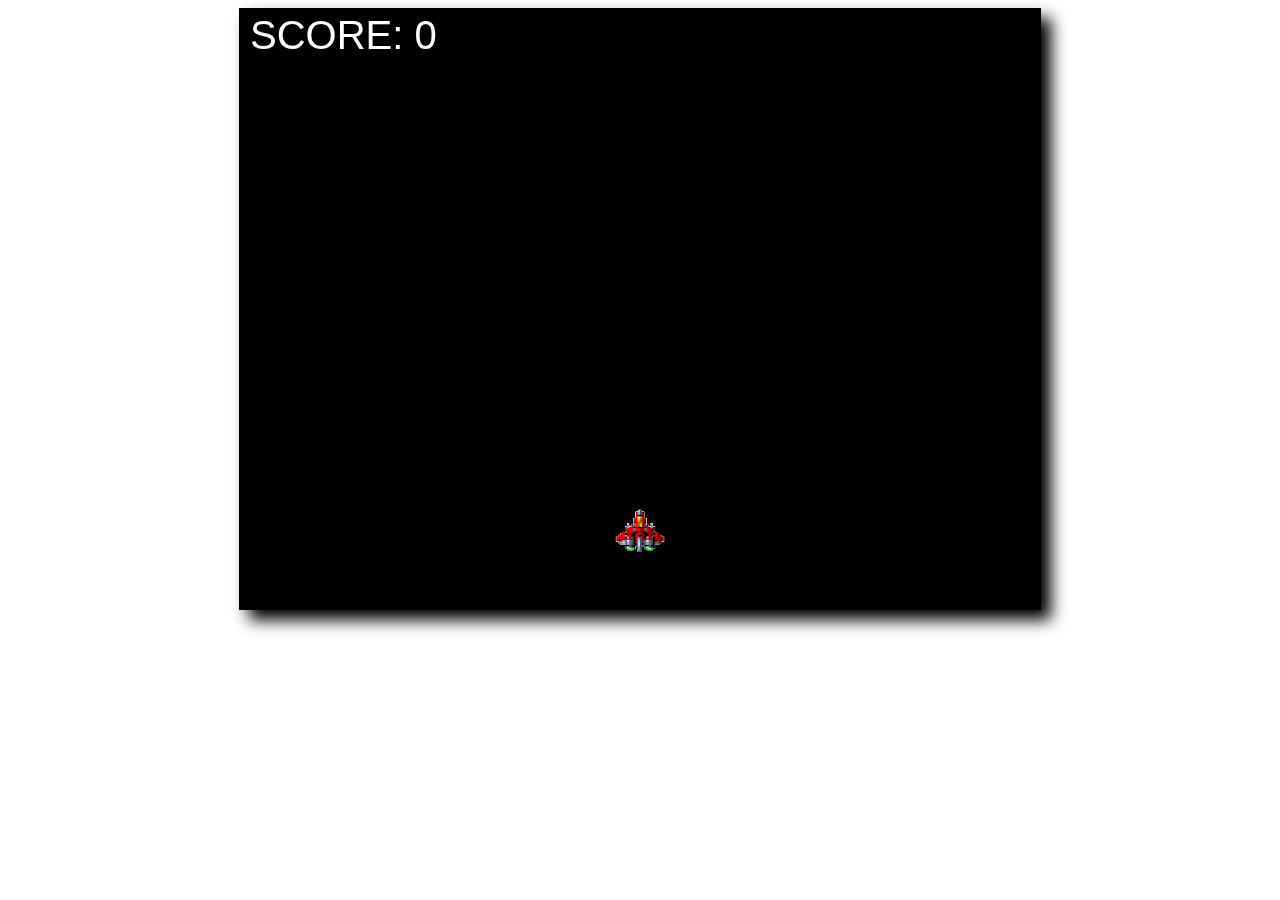
==== index.html @ 602e89eb "Reupload wegen Directory Fail" ====
<!DOCTYPE html>
<html lang="en">
<head>
    <meta charset="UTF-8">
 
    <title>Game</title>
    <link rel="stylesheet" href="style.css">
</head>
<body>
    <canvas id="canvas"></canvas>
    <script src="main.js"></script>
</body>
</html>
---- style.css ----
#canvas {
    border: 1px solid black;
    box-shadow: 10px 10px 15px black;
    padding-left: 0;
    padding-right: 0;
    margin-left: auto;
    margin-right: auto;
    display: block;
    width: 800px;
    background-color: black;
    
}

body {
    overflow: hidden; 
    background-color: white;
}
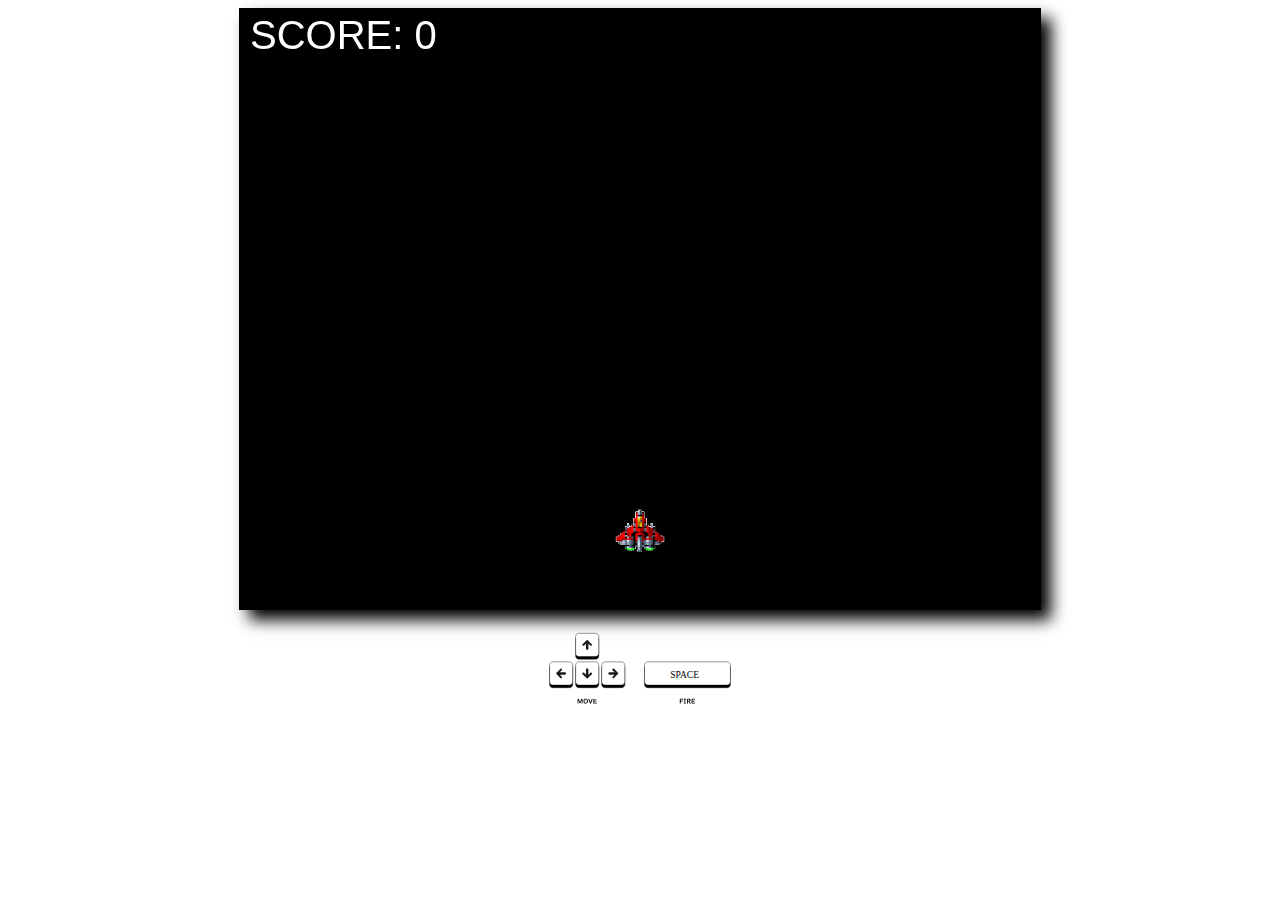
==== commit 6758c899: "Legende für Controls (SVG und Index Anpassung)" ====
--- a/index.html
+++ b/index.html
@@ -2,12 +2,17 @@
 <html lang="en">
 <head>
     <meta charset="UTF-8">
- 
+    <link rel="icon" type="image/x-icon" href="coffee.svg">
     <title>Game</title>
     <link rel="stylesheet" href="style.css">
 </head>
 <body>
-    <canvas id="canvas"></canvas>
+    <canvas id="canvas">
+    </canvas>
+    <br><img style="max-width: 15%; max-height 15%; display: block;
+  margin-left: auto;
+  margin-right: auto;
+  width: 50%;" src="arrows_spacebar.svg">
+   
     <script src="main.js"></script>
-</body>
 </html>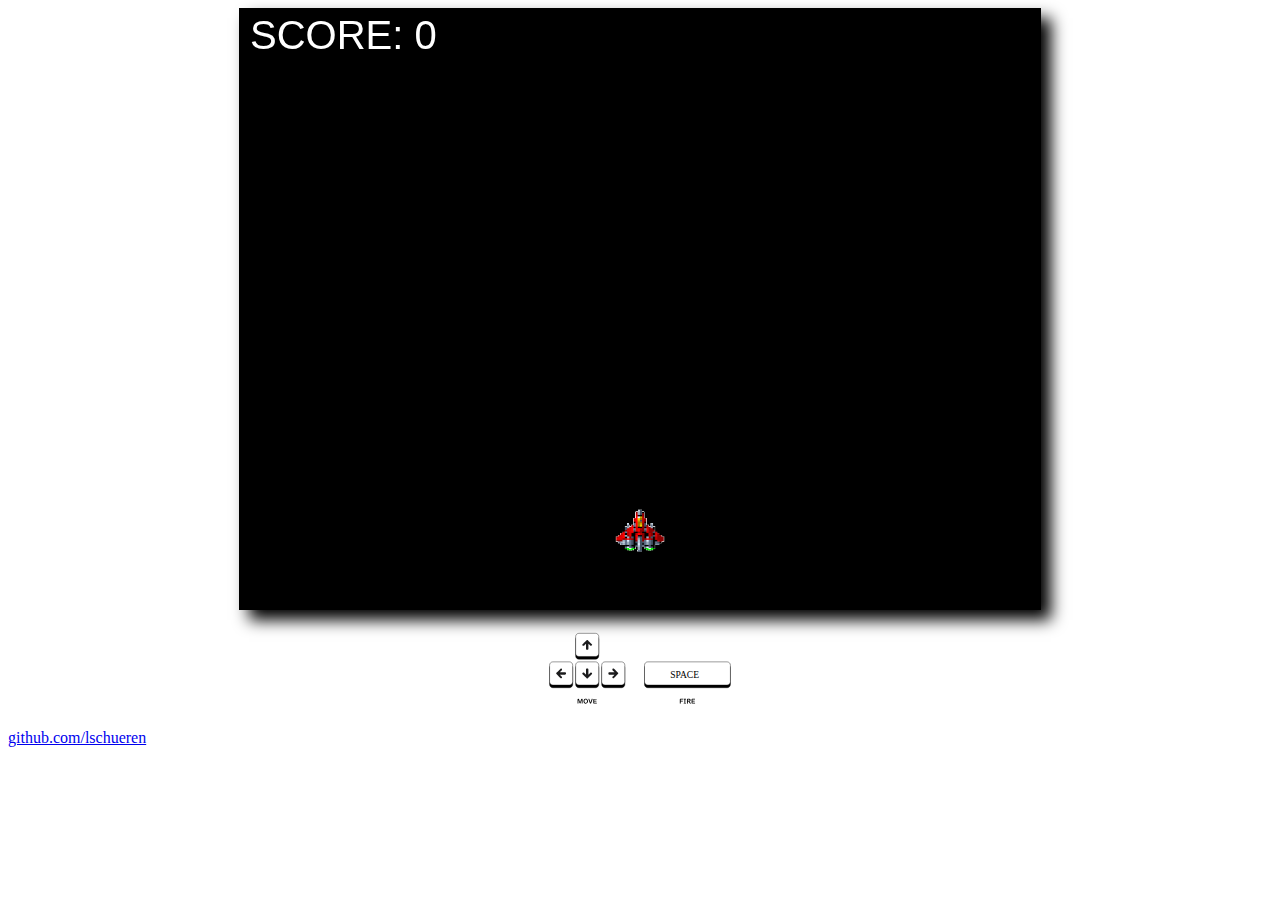
==== commit e53fe063: "Aktualisieren von index.html" ====
--- a/index.html
+++ b/index.html
@@ -12,7 +12,7 @@
     <br><img style="max-width: 15%; max-height 15%; display: block;
   margin-left: auto;
   margin-right: auto;
-  width: 50%;" src="arrows_spacebar.svg">
-   
+  width: 50%;" src="arrows_spacebar.svg"><br>
+<a href="github.com/lschueren">github.com/lschueren</a>
     <script src="main.js"></script>
 </html>